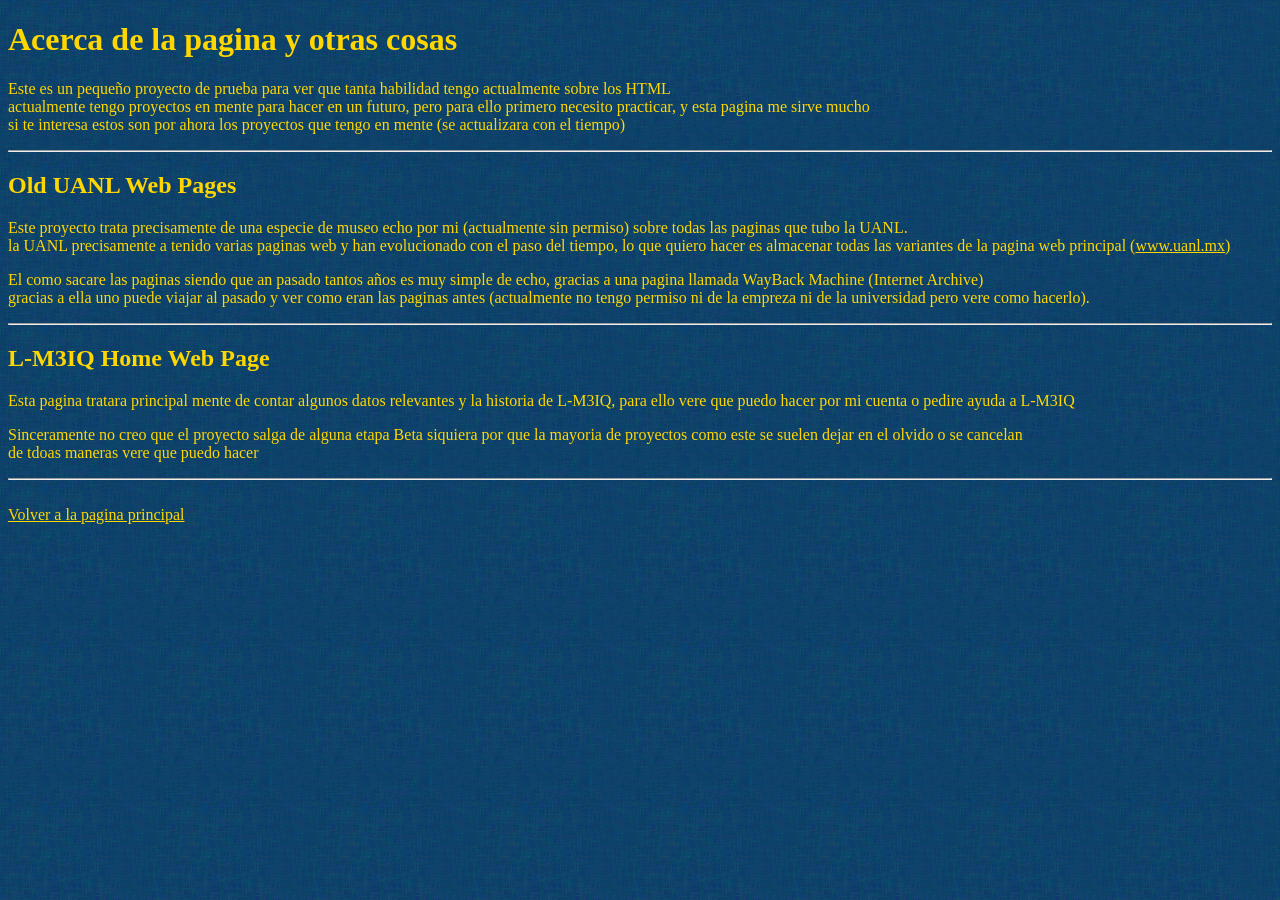
==== acerca_de/acerca_de.html @ 6f7e8293 "Add files via upload" ====
<!DOCTYPE html>
<html>
    <head>
        <link rel="stylesheet" href="acercaStyle.css">
        <title>Acerca de la pagina</title>
    </head>

    <body background="media/blue.gif">
        <h1>Acerca de la pagina y otras cosas</h1>
        <p>
            Este es un pequeño proyecto de prueba para ver que tanta habilidad tengo actualmente sobre los HTML <br>
            actualmente tengo proyectos en mente para hacer en un futuro, pero para ello primero necesito practicar, y esta pagina me sirve mucho <br>
            si te interesa estos son por ahora los proyectos que tengo en mente (se actualizara con el tiempo)
        </p>
        <hr>

        <h2>Old UANL Web Pages</h2>
        <p>
            Este proyecto trata precisamente de una especie de museo echo por mi (actualmente sin permiso) sobre todas las paginas que tubo la UANL. <br>
            la UANL precisamente a tenido varias paginas web y han evolucionado con el paso del tiempo, lo que quiero hacer es almacenar todas las variantes de la pagina web principal (<a href="https://www.uanl.mx">www.uanl.mx</a>)
        </p>

        <p>
            El como sacare las paginas siendo que an pasado tantos años es muy simple de echo, gracias a una pagina llamada WayBack Machine (Internet Archive) <br>
            gracias a ella uno puede viajar al pasado y ver como eran las paginas antes (actualmente no tengo permiso ni de la empreza ni de la universidad pero vere como hacerlo).
        </p>
        <hr>

        <h2>L-M3IQ Home Web Page</h2>
        <p>
            Esta pagina tratara principal mente de contar algunos datos relevantes y la historia de L-M3IQ, para ello vere que puedo hacer por mi cuenta o pedire ayuda a L-M3IQ
        </p>

        <p>
            Sinceramente no creo que el proyecto salga de alguna etapa Beta siquiera por que la mayoria de proyectos como este se suelen dejar en el olvido o se cancelan <br>
            de tdoas maneras vere que puedo hacer
        </p>
        <hr> <br>

        <a class="volver" href="../index.html">Volver a la pagina principal</a>
    </body>
</html>
---- acerca_de/acercaStyle.css ----
body{
    background-color: rgb(44, 103, 192);
    color: gold;
    font-family: 'Times New Roman', Times, serif;
}

h1{
    font-family: 'Times New Roman', Times, serif;
    color: gold;
}

h2{
    font-family: 'Times New Roman', Times, serif;
    color: gold;
}

a{
    font-family: 'Times New Roman', Times, serif;
    color: gold;
}
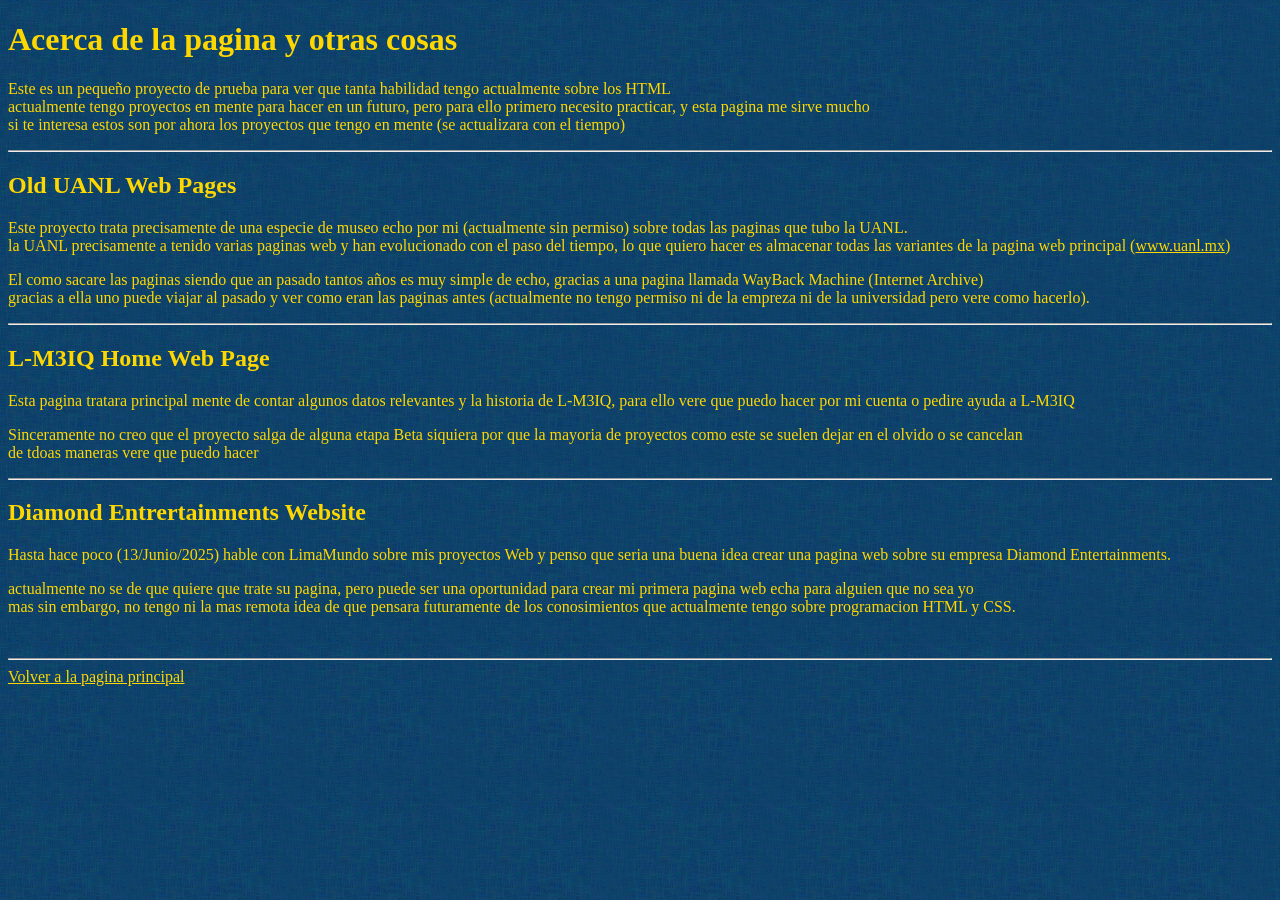
==== commit 78dfc024: "Add files via upload" ====
--- a/acerca_de/acerca_de.html
+++ b/acerca_de/acerca_de.html
@@ -35,7 +35,18 @@
             Sinceramente no creo que el proyecto salga de alguna etapa Beta siquiera por que la mayoria de proyectos como este se suelen dejar en el olvido o se cancelan <br>
             de tdoas maneras vere que puedo hacer
         </p>
-        <hr> <br>
+        <hr>
+        
+        <h2>Diamond Entrertainments Website</h2>
+        <p>
+            Hasta hace poco (13/Junio/2025) hable con LimaMundo sobre mis proyectos Web y penso que seria una buena idea crear una pagina web sobre su empresa Diamond Entertainments.
+        </p>
+        
+        <p>
+            actualmente no se de que quiere que trate su pagina, pero puede ser una oportunidad para crear mi primera pagina web echa para alguien que no sea yo <br>
+            mas sin embargo, no tengo ni la mas remota idea de que pensara futuramente de los conosimientos que actualmente tengo sobre programacion HTML y CSS.
+        </p> <br>
+        <hr>
 
         <a class="volver" href="../index.html">Volver a la pagina principal</a>
     </body>
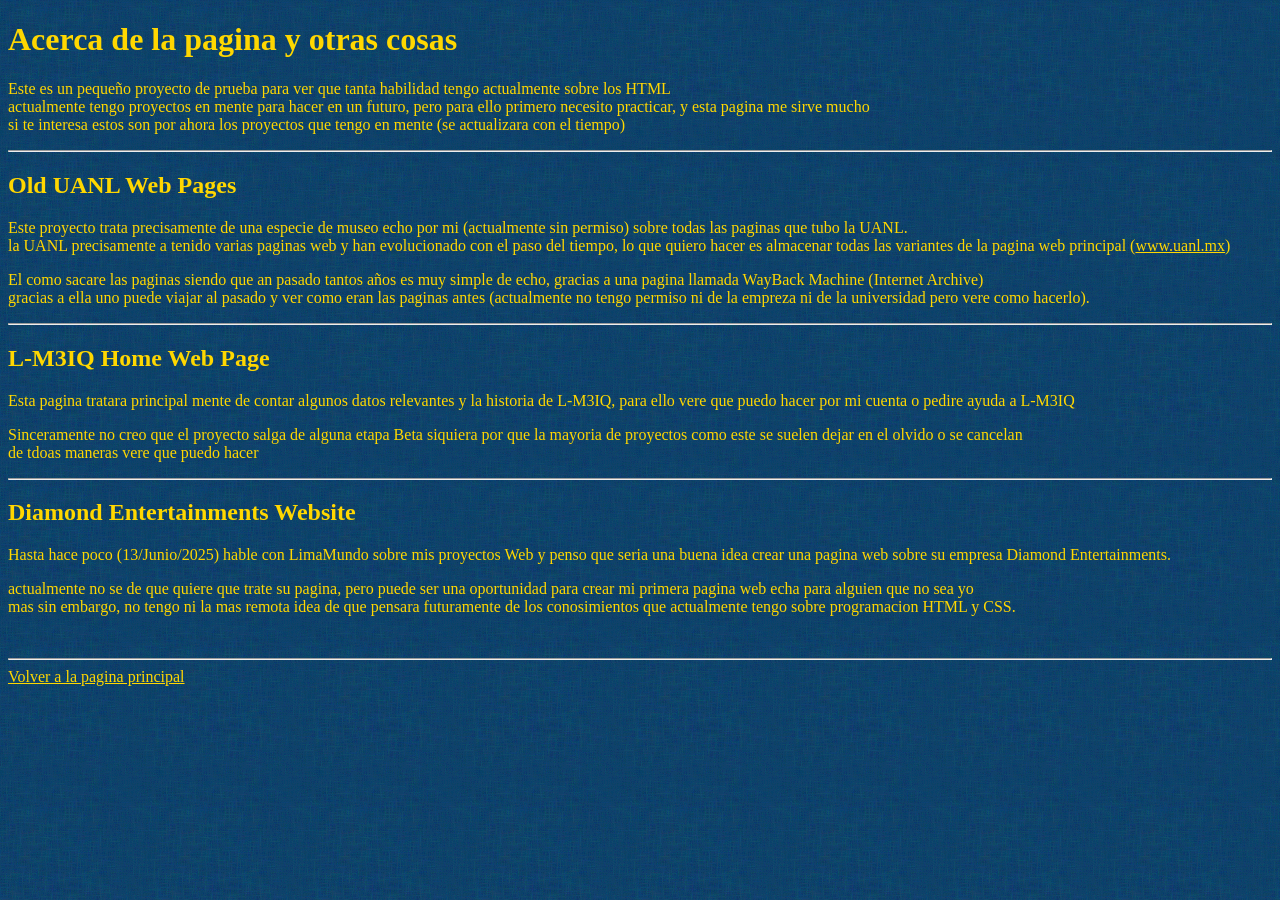
==== commit f9c8af78: "Add files via upload" ====
--- a/acerca_de/acerca_de.html
+++ b/acerca_de/acerca_de.html
@@ -37,7 +37,7 @@
         </p>
         <hr>
         
-        <h2>Diamond Entrertainments Website</h2>
+        <h2>Diamond Entertainments Website</h2>
         <p>
             Hasta hace poco (13/Junio/2025) hable con LimaMundo sobre mis proyectos Web y penso que seria una buena idea crear una pagina web sobre su empresa Diamond Entertainments.
         </p>
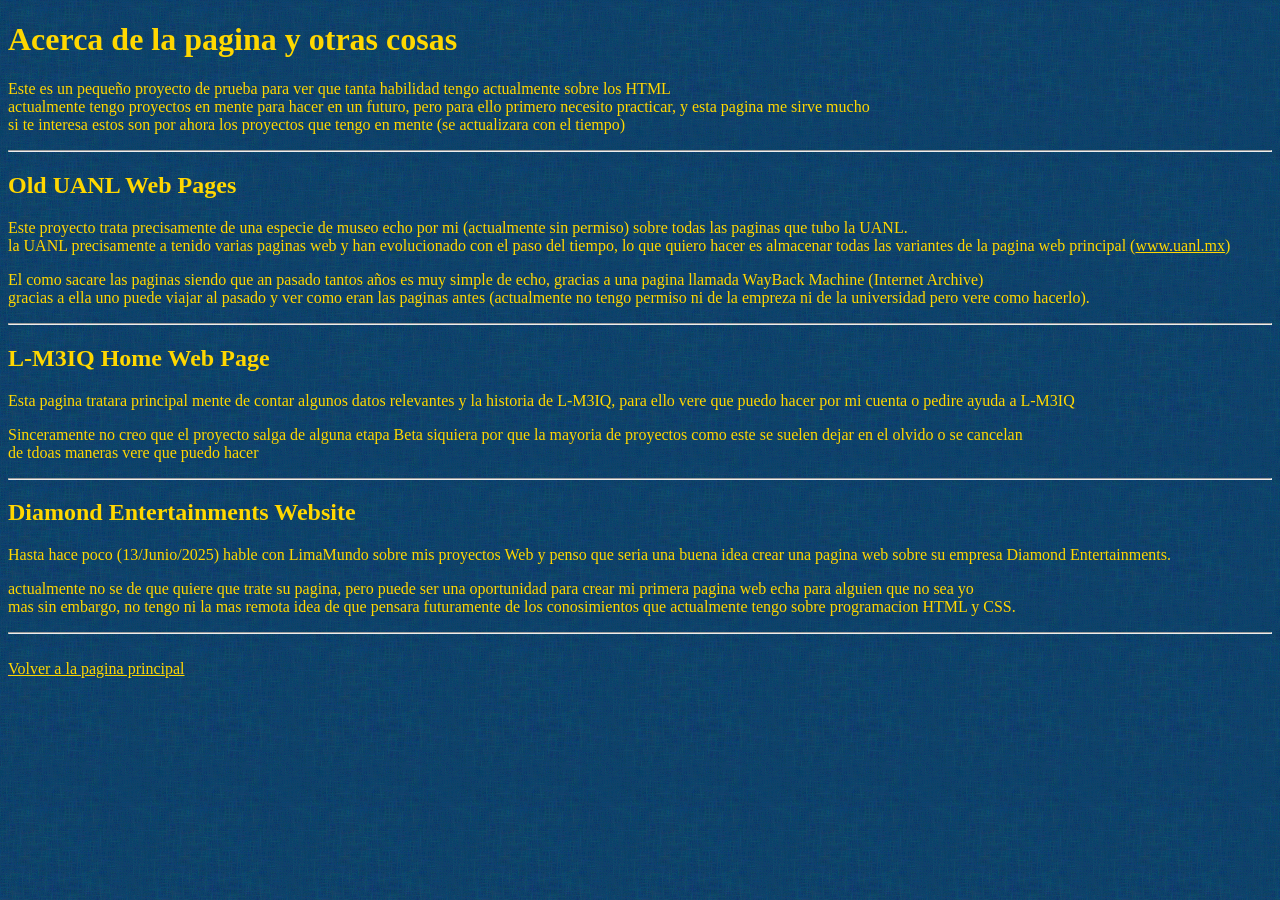
==== commit 93e751ee: "Add files via upload" ====
--- a/acerca_de/acerca_de.html
+++ b/acerca_de/acerca_de.html
@@ -45,9 +45,10 @@
         <p>
             actualmente no se de que quiere que trate su pagina, pero puede ser una oportunidad para crear mi primera pagina web echa para alguien que no sea yo <br>
             mas sin embargo, no tengo ni la mas remota idea de que pensara futuramente de los conosimientos que actualmente tengo sobre programacion HTML y CSS.
-        </p> <br>
+        </p>
         <hr>
 
+        <br>
         <a class="volver" href="../index.html">Volver a la pagina principal</a>
     </body>
 </html>
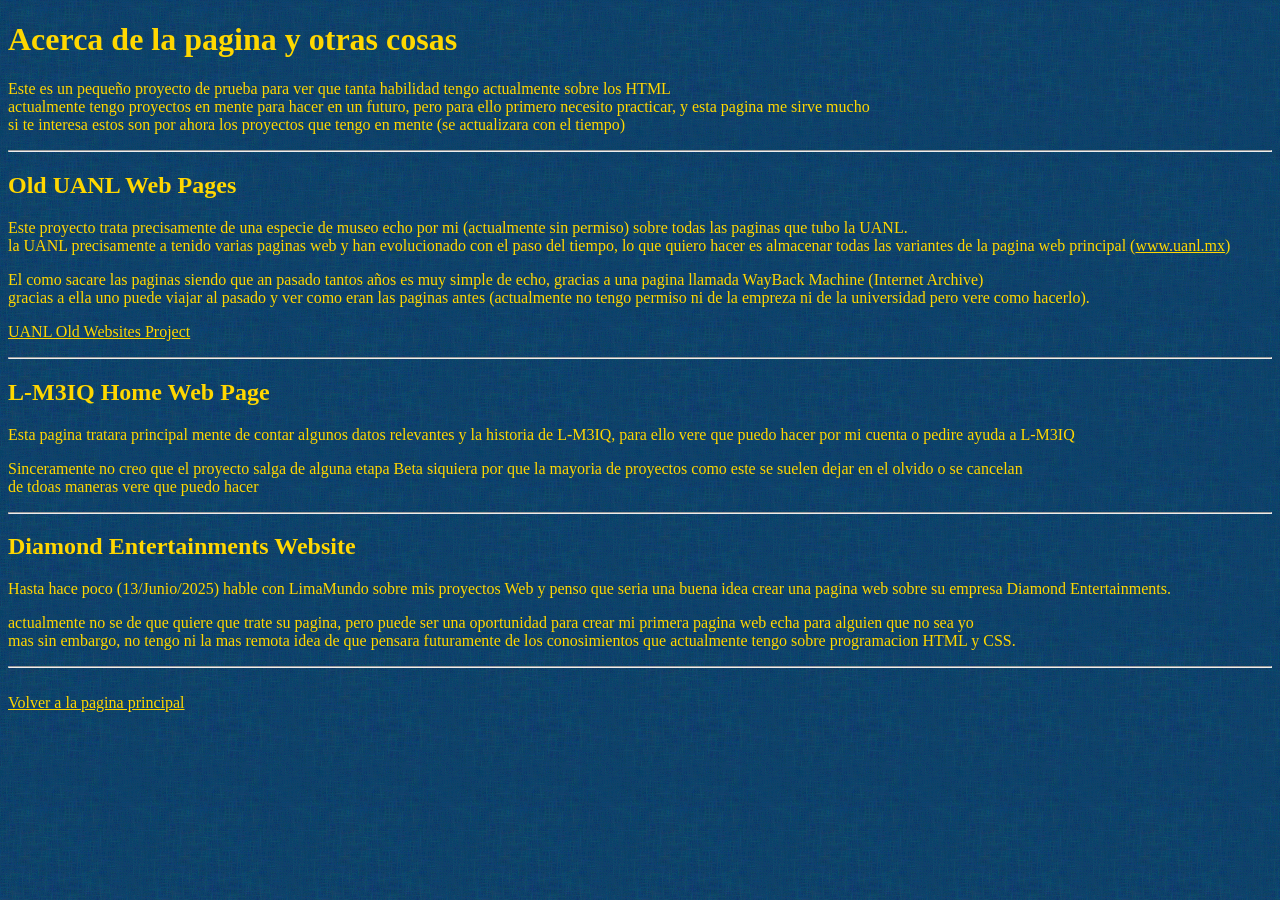
==== commit 38934b7a: "Add files via upload" ====
--- a/acerca_de/acerca_de.html
+++ b/acerca_de/acerca_de.html
@@ -23,6 +23,10 @@
         <p>
             El como sacare las paginas siendo que an pasado tantos años es muy simple de echo, gracias a una pagina llamada WayBack Machine (Internet Archive) <br>
             gracias a ella uno puede viajar al pasado y ver como eran las paginas antes (actualmente no tengo permiso ni de la empreza ni de la universidad pero vere como hacerlo).
+        </p>
+
+        <p>
+            <a href="https://eloyaso2008.github.io/uanloldwebsitesproject.github.io/">UANL Old Websites Project</a>
         </p>
         <hr>
 
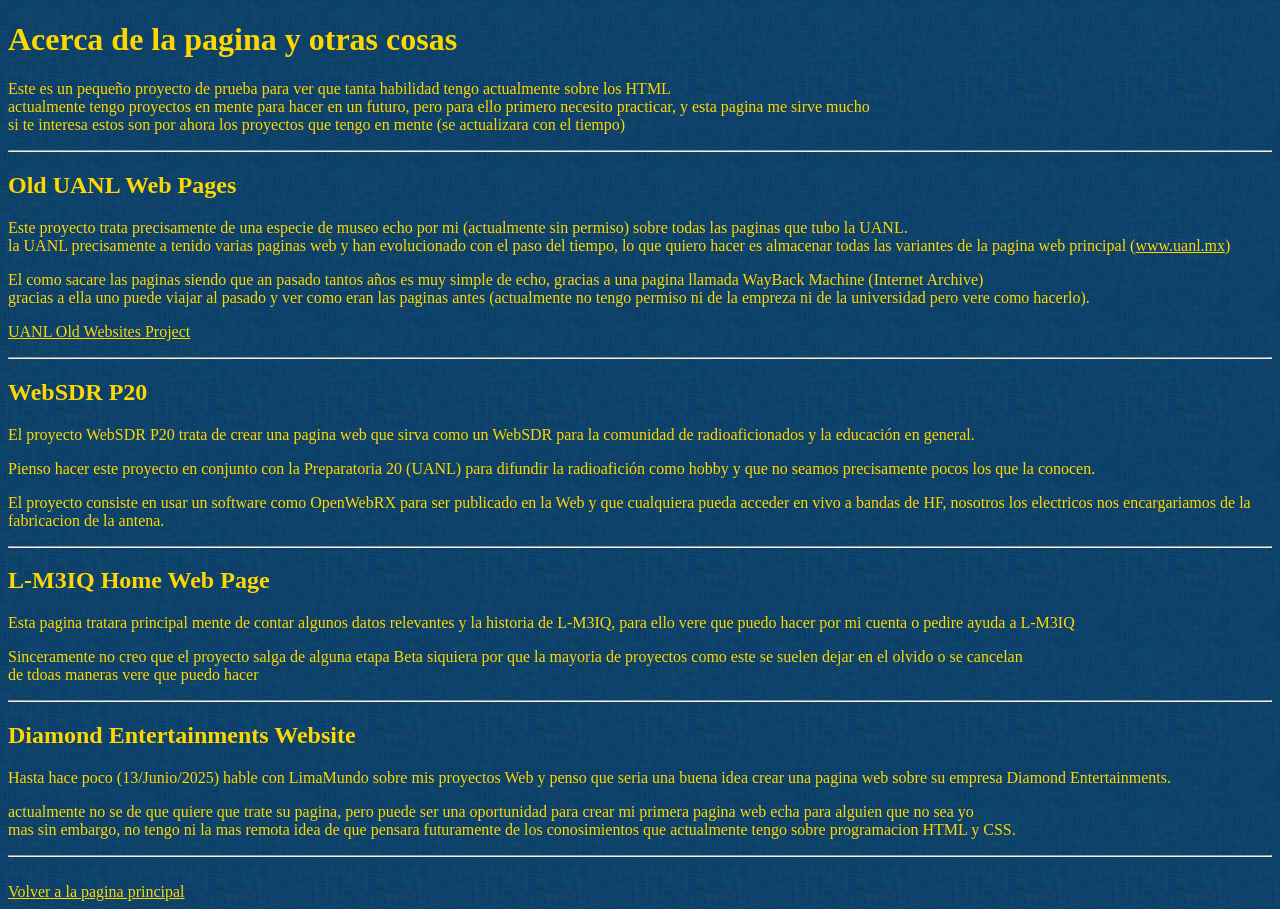
==== commit e06b4e8c: "Add files via upload" ====
--- a/acerca_de/acerca_de.html
+++ b/acerca_de/acerca_de.html
@@ -30,6 +30,20 @@
         </p>
         <hr>
 
+        <h2>WebSDR P20</h2>
+        <p>
+            El proyecto WebSDR P20 trata de crear una pagina web que sirva como un WebSDR para la comunidad de radioaficionados y la educación en general. <br>
+        </p>
+
+        <p>
+            Pienso hacer este proyecto en conjunto con la Preparatoria 20 (UANL) para difundir la radioafición como hobby y que no seamos precisamente pocos los que la conocen.
+        </p>
+
+        <p>
+            El proyecto consiste en usar un software como OpenWebRX para ser publicado en la Web y que cualquiera pueda acceder en vivo a bandas de HF, nosotros los electricos nos encargariamos de la fabricacion de la antena.
+        </p>
+        <hr>
+
         <h2>L-M3IQ Home Web Page</h2>
         <p>
             Esta pagina tratara principal mente de contar algunos datos relevantes y la historia de L-M3IQ, para ello vere que puedo hacer por mi cuenta o pedire ayuda a L-M3IQ
